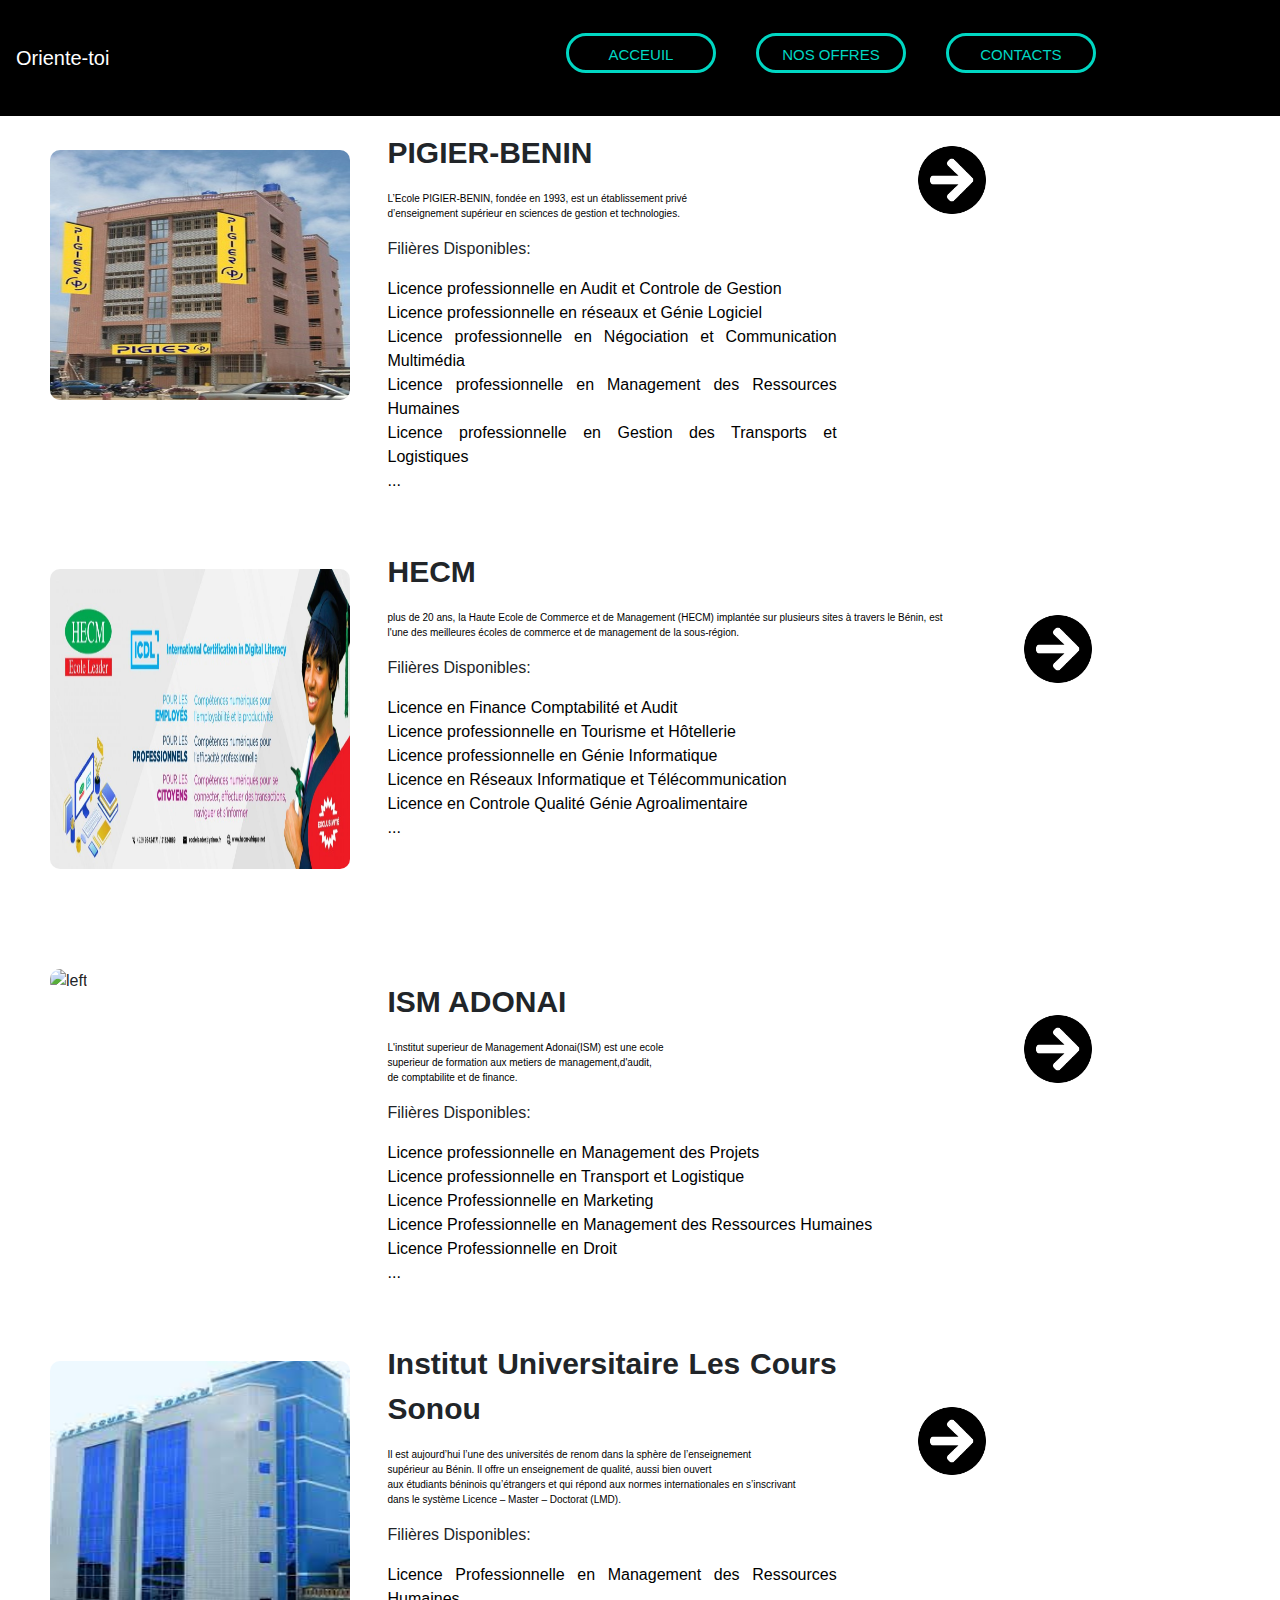
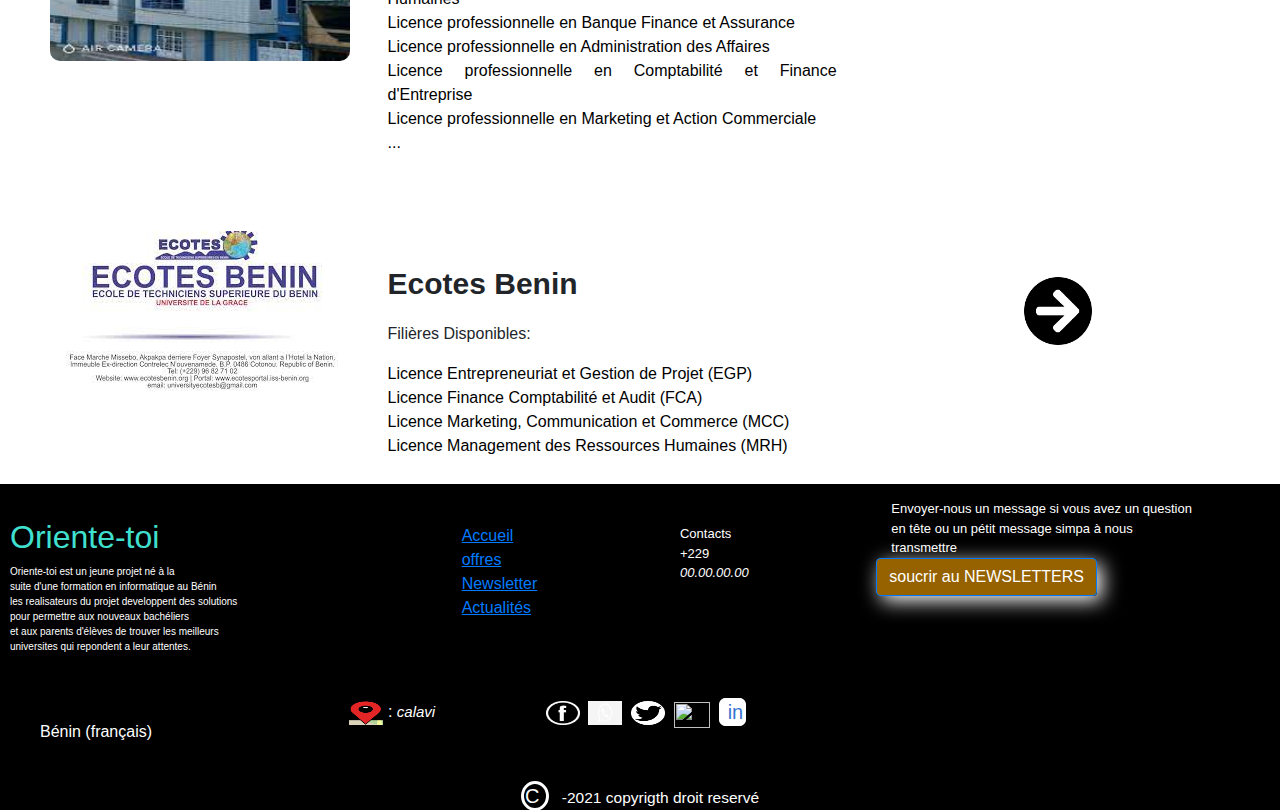
==== etablissement.html @ 5e0b956a "mon groupe" ====
<!DOCTYPE html>
<html lang="en">
<head>
    <meta charset="UTF-8">
    <meta http-equiv="X-UA-Compatible" content="IE=edge">
    <meta name="viewport" content="width=device-width, initial-scale=1.0">
    <link rel="stylesheet" href="etablissement.css">
    <link rel="stylesheet" href="bootstrap-4.3.1-dist/css/bootstrap.css">
    <link rel="stylesheet" href="style.css">
    <link rel="stylesheet" href="popup.css">
    <title>Oriente-toi</title>
</head>
<body>

    <div id="navbar" class="fixed-top">
        <nav class="navbar navbar-expand-md navbar-light">
            <a class="navbar-brand"> Oriente-toi <img src="" alt=""></a>
            <button class="navbar-toggler" type="button"data-toggle="collapse" data-ride="#NavReduit"> 
         <span class="navbar-toggler-icon"></span> 
         </button>
         <div class="collapse navbar-collapse essai" id="NavReduit">
         <ul class="nav">
            
             <li class="list"><a href="index.html" class="button1 button-1"> Acceuil</a> </li>
         <li class="list" >  <a href="index.html#offres" class="button1 button-1"> Nos Offres</a></li> 
         <li class="list">  <a href="#footer" class="button1 button-1">  Contacts</a></li>  
         
         </ul>
             </div>
             </nav>
    </div>



 <div class="PIGIER">
    <div class="row fem">
        <div class="col-3 olut">
            <img src="pigier.jpg" alt="left" class="oiu" height="250px" width="300px">
        </div>
        <div class="col-5 wa"><div class="hjkx">
               <p class="cloi">PIGIER-BENIN</p>
               <p class="moi">L’Ecole PIGIER-BENIN, fondée en 1993,  est un établissement
                privé <br>d’enseignement supérieur en sciences de gestion et technologies.</p>
             <!-- <p class="nala">Ecoles de Techniciens Supérieure du Benin</p>
               <p class="kiol">Institue universitaire de la Gloire</p> --> 
               <p class="d-none d-md-block lulo">Filières Disponibles: </p>
               <p class="d-none d-md-block uio"> Licence professionnelle en Audit et Controle de Gestion<br> 
                Licence professionnelle en réseaux et Génie Logiciel<br> 
                Licence professionnelle en Négociation et Communication Multimédia<br>  
                Licence professionnelle en Management des Ressources Humaines<br>
                Licence professionnelle en Gestion des Transports et Logistiques<br>
            ...</p>
                </div>
             </div>
       <div class="col-1 directionet"><a href="https://pigier-benin.com/"><img src="flèche.png" alt="right" style="width: 70px; height: 70px;"></a></div> 
      <!-- <div class="directione"><a href="hhhhbf">></a></div> --> 
    </div>

</div>



    
 

   <div class="HECM">
   
    <div class="row fem">
        <div class="col-3 olu">
            <img src="hecm1.jpeg" alt="left" class="oiu" width="300px" height="300px">
        </div>
        <div class="col-6 wa"><div class="ghj">
               <p class="cloi">HECM</p>
               <p class="moi"> plus de 20 ans, la Haute Ecole 
                de Commerce et de Management (HECM) implantée sur plusieurs sites à travers le Bénin, est l'une des meilleures
                 écoles de commerce et de management de la sous-région.</p>
             <!-- <p class="nala">Ecoles de Techniciens Supérieure du Benin</p>
               <p class="kiol">Institue universitaire de la Gloire</p> --> 
               <p class="d-none d-md-block lulo">Filières Disponibles: </p>
               <p class="d-none d-md-block uio"> Licence en Finance Comptabilité et Audit<br> 
                Licence professionnelle en Tourisme et Hôtellerie <br> 
                Licence professionnelle en Génie Informatique<br>  
                Licence  en Réseaux Informatique et Télécommunication<br>
                Licence en Controle Qualité Génie Agroalimentaire<br>
            ...</p>
             
        </div> </div>
       <div class="col-1 directione"><a href="https://hecm-afrique.net/"><img src="flèche.png" alt="right" style="width: 70px; height: 70px;"></a></div> 
      <!-- <div class="directione"><a href="hhhhbf">></a></div> --> 
    </div>
 </div>
 <div class="ISM ADONAI">
    <div class="row fem">
        <div class="col-3 olu">
            <img src="bo.jpeg" alt="left" class="oiu" width="300px" height="250px">
        </div>
        <div class="col-lg-6 col-md-5 col-sm-6 wa"><div class="hjkl">
               <p class="cloi">ISM ADONAI</p>
               <p class="moi"> L'institut superieur de Management Adonai(ISM) est une ecole<br> superieur de formation aux metiers de management,d'audit,<br>de comptabilite et de finance.</p>
             <!-- <p class="nala">Ecoles de Techniciens Supérieure du Benin</p>
               <p class="kiol">Institue universitaire de la Gloire</p> --> 
               <p class="d-none d-md-block lulo">Filières Disponibles: </p>
               <p class="d-none d-md-block uio"> Licence professionnelle en Management des Projets<br> 
                    Licence professionnelle en Transport et Logistique <br> 
                    Licence Professionnelle en Marketing <br>  
                    Licence Professionnelle en Management des Ressources Humaines <br>
                Licence Professionnelle en Droit<br>
            ...</p>
             
                </div> </div>
       <div class="col-1 directione"><a href="http://www.ismadonai.net/ism/"><img src="flèche.png" alt="right" style="width: 70px; height: 70px;"></a></div> 
      <!-- <div class="directione"><a href="hhhhbf">></a></div> --> 
    </div>
</div> 


 </div>
 <div class="LCS">
    <div class="row fem">
        <div class="col-3 olu">
            <img src="lcs.jpeg" alt="left" class="oiu" width="300px" height="300px">
        </div>
        <div class="col-5 wa"> <div class="ghj">
               <p class="cloi">Institut Universitaire Les Cours Sonou </p>
               <p class="moi">Il est aujourd’hui l’une des universités de renom dans la sphère de
                l’enseignement<br> supérieur au Bénin. 
                Il offre un enseignement de qualité, aussi bien ouvert<br> aux étudiants béninois qu’étrangers et
                qui répond aux normes internationales en s’inscrivant<br> dans 
                le système Licence – Master – Doctorat (LMD).</p>
             <!-- <p class="nala">Ecoles de Techniciens Supérieure du Benin</p>
               <p class="kiol">Institue universitaire de la Gloire</p> --> 
               <p class="d-none d-md-block lulo">Filières Disponibles: </p>
               <p class="d-none d-md-block uio"> Licence Professionnelle en Management des Ressources Humaines<br> 
                Licence professionnelle en Banque Finance et Assurance<br> 
                Licence professionnelle en Administration des Affaires <br>  
                Licence professionnelle en Comptabilité et Finance d'Entreprise<br>
                Licence professionnelle en Marketing et Action Commerciale<br>
            
            ...</p>
             
                </div> </div>
       <div class="col-1 directione"><a href="https://lescoursonou-university.org/"><img src="flèche.png" alt="right" style="width: 70px; height: 70px;"></a></div> 
      <!-- <div class="directione"><a href="hhhhbf">></a></div> --> 
    </div>
</div> 
     
  
 
 <div class="ECOTES">
     <div class="row fem">
         <div class="col-3 olu">
             <img src="ecotes.jpeg" alt="left" class="oiu">
         </div>
         <div class="col-lg-6 col-md-5 col-sm-6 wa"><div class="hjk">
                <p class="cloi">Ecotes Benin</p> 
                <p class="d-none d-md-block lulo">Filières Disponibles: </p>
                <p class="d-none d-md-block uio"> Licence Entrepreneuriat et Gestion de Projet (EGP)<br> 
                     Licence Finance Comptabilité et Audit (FCA) <br> 
                     Licence Marketing, Communication et Commerce (MCC) <br>  
                     Licence Management des Ressources Humaines (MRH) </p>
              
                    </div> </div>
        <div class="col-1 directione"><a href="https://ecotesbenin.org/"><img src="flèche.png" alt="right" style="width: 70px; height: 70px;"></a></div> 
       <!-- <div class="directione"><a href="hhhhbf">></a></div> --> 
     </div>
 </div> 

 <div id="overlay" class="overlay">

    <div class="modal " >
       <div class="modal-dialog">
                <div class="modal-content" id="shadowbox">
                 <div class="modal-header">
                    <div class="row">
                       <div class="row">
                          <div class="col-12"> <b class="ne">NEWSLETTERS</b></div>
                       </div>
                       <div class="row">
                          <div class="col-12 na  "> Abonnez-vous à notre site pour être toujours au courant de nos actualités, 
                            des offres et des mises à jour sur notre site.</div>
                       </div>
                    </div>
                  
                  </div>
                 <div class="modal-body">
                       <form action="">
                          <label for="">E-mail</label>
                          <input class="nam" type="text" placeholder="Entrer votre e-mail">
                         
                          <br><br>
                          
                          <input class="sub" type="submit" value="S'abonner">
                       </form>
                       </div>
                 <div class="modal-footer">
                   <button id="btnclose" type="button" class="btn btn-secondary ">Non merci!
                   </button>
                       </div>
                </div>
       </div>
    </div>
 </div>

<div id="footer">    
    <footer>
        <div class="row">

            <div class=" col-4 mes">
                <div class="row">
                    <div class="col-12">
                        &nbsp;&nbsp; <br>
                        <h2 class="orien">Oriente-toi</h2>
                            <p class="d-none d-md-block pied1">Oriente-toi est un jeune projet né à la <br> suite d'une formation en informatique au Bénin
                            <br> les realisateurs du projet developpent des solutions <br> pour permettre aux nouveaux bachéliers <br> et aux parents 
                            d'élèves de trouver les  meilleurs <br> universites qui repondent a leur attentes.
                        </p> 
                        </div>
                </div>  
            </div>
            <div class="col-1 ac">
                    <div class="row"> 
                       <div class="col-6 "><a href="index.html"><u> Accueil</u> </a></div>
                    </div>
                    <div class="row">
                        <div class="col-6"><a href="#offres"> <u>offres</u>  </a><br><a href=""><u>Newsletter</u> </a> <br> <a href=""><u>Actualités</u></a> </div>
                    </div>
            </div>
            



            <div class="col-1 ac1">
               
            </div>
           
            <div class="col-2 ac3">
                <div class="row ">
                    <div class="col-7 cnt">Contacts 
                        <br> +229<em> 00.00.00.00</em></div>
                </div>
            </div>
            <div class="col-3 mes1">
                <div class="row">
                    <div class="col-lg-12 siz">
                        Envoyer-nous un message si vous avez un question en tête ou 
                        un pétit message simpa à nous transmettre
                        <div class="row">
                            <button id="btnpopup" type="button" class="btn btn-primary btnpopup" data-toggle="modal" data-target="#popup">
                                soucrir au NEWSLETTERS
                           </button>
                        </div> 
                        
                    </div>
                </div>
            </div>
        </div>
        <div class="row mes2">
            
                <div class="col-3 mes3">Bénin (français)</div>
                <div class="col-2 un"> &nbsp;<img src="tp2.png" alt="" height="24" width="34"> :
                    <h3 class="calavi"> <em>calavi</em></h3></div>
                &nbsp;&nbsp;<div class="col-0.8 un"><img src="facebookb.png" alt="" height="24" width="34"></div>
                &nbsp;&nbsp;<div class="col-0.8 un"><img src="whatb.png" alt="" height="24" width="34"></div>
                &nbsp;&nbsp; <div class="col-0.8 un"><img src="messenb.png" alt="" height="24" width="34"></div>
                &nbsp;&nbsp;<div class="col-0.8 un"><img src="igb.png" alt="" height="26" width="36">&nbsp;&nbsp;<h5 class="in"> in </h5></div>
                 
                </div>
                <div class="deux">
                    <center>
                        <h5 class="c"> C </h5> &nbsp;&nbsp;&nbsp;-2021 copyrigth droit reservé 
                    </center>
                </div>
            </footer>
        </div>

   

<script src="bootstrap-4.3.1-dist/js/jquery-3.6.0.js"></script>
<script src="bootstrap-4.3.1-dist/js/bootstrap.js"></script>
<script src="script.js"></script>
</body>
</html>
---- etablissement.css ----
.cloi{
    font-size: 30px;
    font-weight: bold;
    text-align: justify;
}
.uio{
    text-align: justify;
    color: black;

  
    
}
.fem{
    background-color: white;
    padding: 20px;
}
.lulo{
    text-align: justify;
}
.wa{
    top: 10px;
}
.directione{
top: 75px;
left: 50px;
    
}
.oiu{
    margin: 30px;
    border-radius: 10px;
}

.oi{
    margin: 30px;
}
.yui{
    margin-left: 30px;
    text-align: justify;
}
.cloit{
    margin-left: 30px;
    
}
.roi{
    margin-left: 200px;
}
.femo{
    margin-top: 50px;
}
.moi{
    color: black;
    font-size: 10px;
    text-align: justify;
}
.hjk{
    margin-top: 50px;
    margin-left: 50px;
}
.ghj{
    margin-left: 50px;
}
.hjkl{
    margin-top: 30px;
    margin-left: 50px;
}
.olut{
    margin-top: 100px;
}
.hjkx{
    margin-top: 100px;
    margin-left: 50px;
}
.directionet{
    top: 75px;
left: 50px;
margin-top: 50px;
}
---- style.css ----
.néo{
    background-color:  rgb(240, 236, 223 );
}
.he{
    box-shadow:rgba(180, 176, 176, 0.726) 5px 5px 50px  ;
    padding: 30px;
    margin-left: 2pc;
    font-weight: bold;
    font-size: 30px;  

}
#offres{
    background-color: white;
}
.une{
   
    font-size: 30px;
    font-weight: bold;
 
}
.deux{
   
    font-size: 15.5px;
    font-family: 'Gill Sans', 'Gill Sans MT', Calibri, 'Trebuchet MS', sans-serif;
    font-style: initial;
    text-align: justify;
}
.liste{
    font-size: 20px;
    color: black;
}

.mie{
    margin-left: 20px;
    box-shadow:rgba(180, 176, 176, 0.726) 5px 5px 50px  ;
    background-color: rgb(240, 236, 223);
    padding: 30px;
    color: rgb(2, 2, 2);
    font-weight: bold;
    font-size: 30px;  
}
.nhd{
    color: rgb(0, 0, 0);
    font-size: 15px;
    font-family: 'Gill Sans', 'Gill Sans MT', Calibri, 'Trebuchet MS', sans-serif;
    font-style: initial;
    text-align: justify;
  
}
.bg{
    font-size: 20px;
}
footer
{
    background-color: rgb(0, 0, 0);
    color: white;
}
.mes
{ 
    margin: 10px;
    padding: px;

}
.mes1
{
    margin: 3px;
    padding: 10px;
    top: 2px;

}
.calavi
{
    font-size: 15px;
    display: inline;
}
.mes2
{
   padding: 20px;
    margin:auto;

}
.orien
{
    color: turquoise;
}
.mes3
{
    padding: 20px;   
}
.c
{
border: solid white 3px;
display: inline ;
border-radius: 100%;
padding: 1px;
}
.in
{
    background-color: white;
    color: rgb(55, 117, 209);
    border: solid white 3px;
    display: inline ;
    border-radius: 25%; 


}
.nousc
{

   background-color: rgb(10, 138, 243);
    border-radius: 25px;
    margin-top: 25px; 
;

}
.ac
{
    padding: 20px;
    margin-top: 20px;
}

.ac1
{
    padding: 20px;
    margin-top: 20px;
}

.ac2
{
    padding: 20px;
    margin-top: 20px;
}

.ac3
{
    padding: 20px;
    margin-top: 20px;
}



.conteneur{
    width: 100%;
    height: 500px;
    background-color: rgb(226, 216, 216);
    
  }
  
/*navbar*/

 
 
#navbar{

    background-color:rgb(0, 0, 0);
    color: white;
    list-style-type: none;
   
   
}

.nav{
    padding-top: 20px;
    
   float: right;
}

.essai {
    padding-left: 400px;
}

.list{ 
    padding: 5px;
    float: right;
}
.Search{
    background-color:blue;
    color: white;
    margin-left: 1px; 
    border-radius: 10px;
}


#site-search{
    border-radius: 20px;
    margin-left: 80px;
}
.col{
    float: right;
}

.pied1{
    color: white;
    font-size: 10px;
}
.cnt{
  
    font-size: 13px;
}
.siz{
    font-size: 13px;
}
/* bouton*/

.button-1 {
    background-color: transparent;
    border: 3px solid #00d7c3;
    border-radius: 50px;
    -webkit-transition: all .15s ease-in-out;
    transition: all .15s ease-in-out;
    color: #00d7c3;
  }
  .button-1:hover {
    box-shadow: 0 0 10px 0 #00d7c3 inset, 0 0 20px 2px #00d7c3;
    border: 3px solid #00d7c3;
  }
  /*boutton*/
.button1 {
  width: 150px;
  height: 40px;
  padding-top: 8px;
  
  text-align: center;
  color: #000;
  text-transform: uppercase;
  font-size: 15px;
  font-weight: 500px;
  margin-left: 30px;
  margin-bottom: 30px;
  cursor: pointer;
  display: inline-block;
}

.button-1 {
  background-color: transparent;
  border: 3px solid #00d7c3;
  border-radius: 50px;
  -webkit-transition: all .15s ease-in-out;
  transition: all .15s ease-in-out;
  color: #00d7c3;
}
.button-1:hover {
  box-shadow: 0 0 10px 0 #00d7c3 inset, 0 0 20px 2px #00d7c3;
  border: 3px solid #00d7c3;
}

.button {
	display: block;
  width: 400px;
  max-width: 100%;
  margin: 0 auto;
  margin-bottom: 0;
  overflow: hidden;
  position: relative;
  transform: translatez(0);
  text-decoration: none;
  box-sizing: border-box;
  font-size: 20px;
	font-weight: normal;
	box-shadow: 0 9px 18px rgba(0,0,0,0.2);
}

.instagram {
	text-align: center;
	border-radius: 50px;
  padding: 26px;
  color: white;
  background: #BD3381;
  transition: all 0.2s ease-out 0s;
}

.gradient {
	display: block;
  position: absolute;
  top: 0;
  right: 0;
  width: 100%;
  height: 100%;
  bottom: auto;
  margin: auto;
  z-index: -1;
  background: radial-gradient(90px circle at top center, rgba(238,88,63,.8) 30%, rgba(255,255,255,0));
  transition: all 0s ease-out 0s;
	transform: translatex(-140px);
	animation: 18s linear 0s infinite move;
}

@keyframes move {
	0% {
		transform: translatex(-140px);
	}
	25% {
		transform: translatex(140px);
		opacity: 0.3;
	}
	50% {
		transform: translatex(140px);
		opacity: 1;
		background: radial-gradient(90px circle at bottom center, rgba(238,88,63,.5) 30%, rgba(255,255,255,0));
	}
	75% {
		transform: translatex(-140px);
		opacity: 0.3;
	}
	100% {
		opacity: 1;
		transform: translatex(-140px);
		background: radial-gradient(90px circle at top center, rgba(238,88,63,.5) 30%, rgba(255,255,255,0));
	}
}

#lirelasuite {
    display:none;
    font-size: 15px;
  }
  .te{
      font-size: 10px;
  }

  .neon{position: absolute;
   

    font-size: 55px;
    font-family: Arial, 
        Helvetica, sans-serif;
    background: linear-gradient(
        to right, #f32170, #ff6b08,
         #cf23cf, #eedd44);
    -webkit-text-fill-color: transparent;
    -webkit-background-clip: text;}
/*button{
    display: inline-block;
background-color: #7b38d8;
border-radius: 10px;
border: 4px double #cccccc;
color: #eeeeee;
text-align: center;
font-size: 28px;
padding: 20px;
width: 200px;
-webkit-transition: all 0.5s;
-moz-transition: all 0.5s;
-o-transition: all 0.5s;
transition: all 0.5s;
cursor: pointer;
margin: 5px;
}
button:hover {
    background-color: green;
    }
    
    .wrapper {
        margin: 80px auto;
        text-align: center;
        width: 100%;
        position: relative;
        }
        button {
        padding: 15px 100px;
        margin:10px 4px;
        color: #ffffff;
        font-family: sans-serif;
        text-transform: uppercase;
        text-align: center;
        position: relative;
        text-decoration: none;
        display:inline-block;
        }
        button{
        border:1px solid transparent; 
        -webkit-transition: all 0.4s cubic-bezier(.5, .24, 0, 1);
        transition: all 0.4s cubic-bezier(.5, .24, 0, 1);
        }
        button::before {
        content: '';
        position: absolute;
        left: 0px;
        bottom:0px;
        z-index:-1;
        width: 0%;
        height:1px;
        background: #003177;
        box-shadow: inset 0px 0px 0px #b6cdef;
        display: block;
        -webkit-transition: all 0.4s cubic-bezier(.5, .24, 0, 1);
        transition: all 0.4s cubic-bezier(.5, .24, 0, 1)
        }
        button:hover::before {
        width:100%;
        }
        button::after {
        content: '';
        position: absolute;
        right: 0px;
        top:0px;
        z-index:-1;
        width: 0%;
        height:1px;
        background: #a9c1e8;
        -webkit-transition: all 0.4s cubic-bezier(.7, .25, 0, 1);
        transition: all 0.4s cubic-bezier(.7, .25, 0,1)
        }
        button:hover::after {
        width:100%;
        }
        button:hover{
        border-left:1px solid #b6cdef;
        border-right:1px solid #6098FF;
        }*/
---- popup.css ----
.overlay {
    
    display: none;
    }

.btnpopup{}

    .modal{
    display: block;
    position: relative;
    text-align: center;
    
  }
  
  .modal-dialog .modal-content{
      border-color: rgba(0, 0, 0, 0.815);
    border-width: 2px;
        background:linear-gradient( aqua ,rgba(0, 0, 0, 0.37) ) ;
  }
  #shadowbox{
            
      box-shadow:rgba(0, 0, 0, 0.726) 5px 5px 50px  ;
  }
 
      
  .ne{
      text-align: center;
      margin-left:12pc;
  }
  .na{
      font-size: 13px;
  }
  .btn{
    box-shadow:5px 5px 20px  ;
}
.nam{
    border-: 0px;
   
    
  
}
.sub{
    background: rgba(0, 0, 255, 0.925);
    box-shadow:rgba(7, 7, 7, 0.568) 0.5px 0.5px 5px;
}
.btnpopup{
    
    background: rgba(255, 166, 0, 0.59);
}



/*
.overlay {
  position: fixed;
  left: 0px;
  top:0px;
  background-color: rgba(0,0 ,0 , 0.5);
  width: 100%;
  height: 100%;
  z-index: 20;
  display: none;
  }
.young{
    position: fixed;
    left: 0px;
    top:0px;
    background-color: rgba(0,0 ,0 , 0.5);
    width: 100%;
    height: 100%;
    z-index: 20;
    display: none;
}


.popup{
margin: auto;
margin-top: 10%;
width : 500px;
height: 300px;
background-color: rgb(0, 149, 255);
padding: 1em;
box-shadow: 0 15px 20px rgba(255, 255, 255, 0.664);
border-radius: 5px;
}

.popup1{
  margin: auto;
  margin-top: 10%;
  width : 500px;
  height: 300px;
  background-color: rgb(28, 78, 36);
  padding: 1em;
  box-shadow: 0 15px 20px rgba(255, 255, 255, 0.664);
  border-radius: 5px;
  }

.btnClose {
float: right;
font-size:16pt;
cursor: pointer;
color: rgb(219, 205, 10);
}

.btnPopup{
  /*background-color: orangered;
  cursor: pointer;
  }

.btnPopup:hover{
      background-color: rgba(192, 192, 192, 0.521);
  }
.inazuma{
    cursor: pointer;
    }
.inazuma:hover{
        background-color: rgba(192, 192, 192, 0.521);
    }
.btn{
    background-color: gray;
    color: aqua;
    cursor: pointer;
  }
.jugo{
    background-color: gray;
    color: aqua;
    cursor: pointer;
  }
.fomulaire{
    margin: auto;
  }
  */
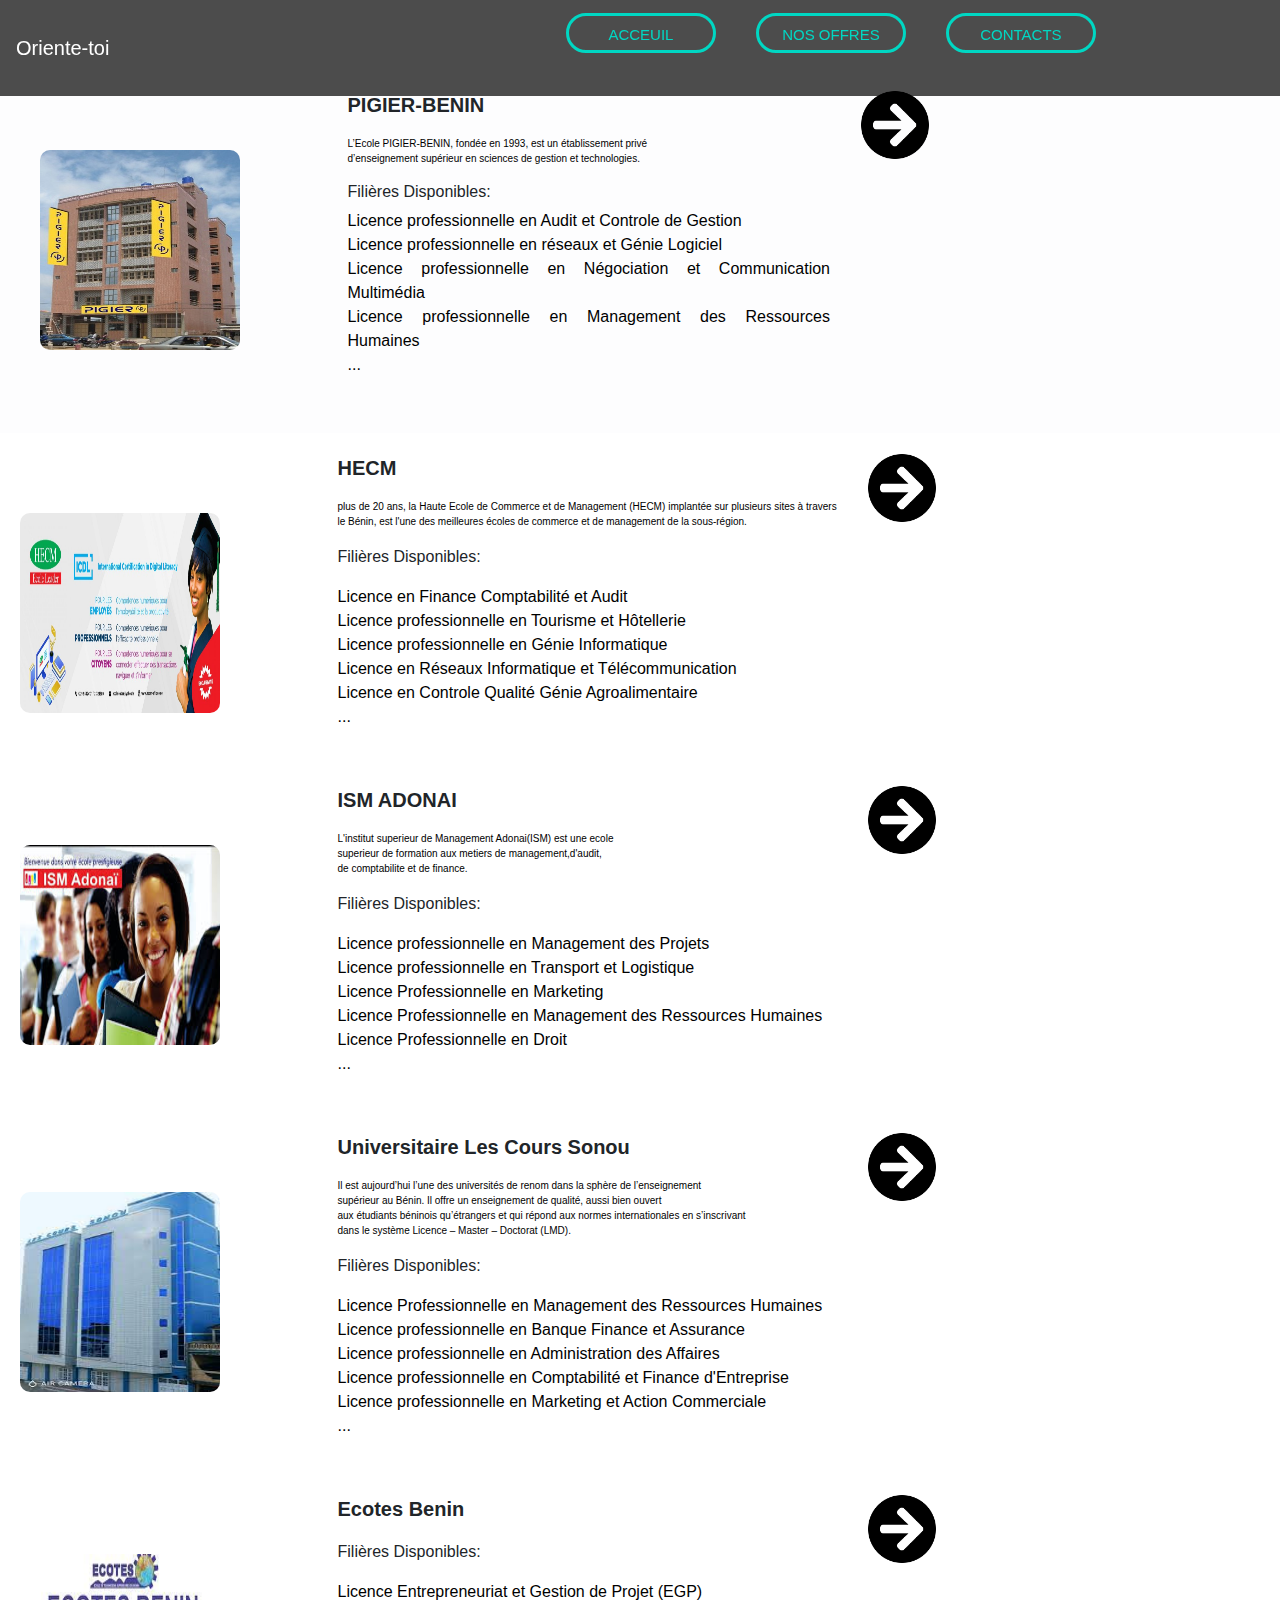
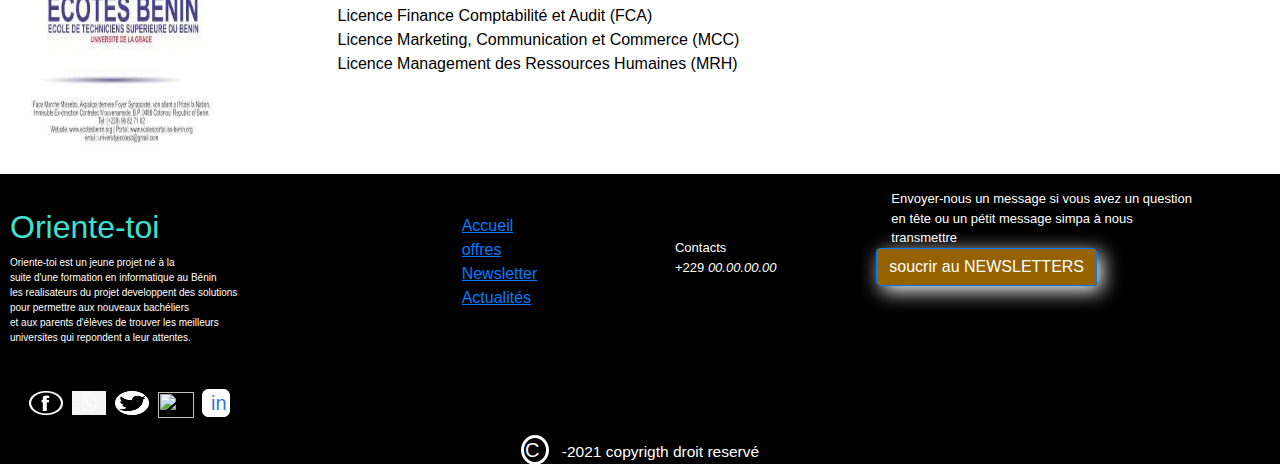
==== commit ccdef5f3: "rendu" ====
--- a/etablissement.html
+++ b/etablissement.html
@@ -33,26 +33,25 @@
 
 
  <div class="PIGIER">
-    <div class="row fem">
-        <div class="col-3 olut">
-            <img src="pigier.jpg" alt="left" class="oiu" height="250px" width="300px">
-        </div>
-        <div class="col-5 wa"><div class="hjkx">
+    <div class="row yoyo">
+        <div class="col-lg-3 olut">
+            <img src="pigier.jpg" alt="left" class="oiu" height="200px" width="200px">
+        </div>
+        <div class="col-lg-5"><div class="">
                <p class="cloi">PIGIER-BENIN</p>
-               <p class="moi">L’Ecole PIGIER-BENIN, fondée en 1993,  est un établissement
+               <p class="d-none d-sm-block moi">L’Ecole PIGIER-BENIN, fondée en 1993,  est un établissement
                 privé <br>d’enseignement supérieur en sciences de gestion et technologies.</p>
              <!-- <p class="nala">Ecoles de Techniciens Supérieure du Benin</p>
                <p class="kiol">Institue universitaire de la Gloire</p> --> 
-               <p class="d-none d-md-block lulo">Filières Disponibles: </p>
+               <h6 class="d-none d-md-block lulo">Filières Disponibles: </h6>
                <p class="d-none d-md-block uio"> Licence professionnelle en Audit et Controle de Gestion<br> 
                 Licence professionnelle en réseaux et Génie Logiciel<br> 
                 Licence professionnelle en Négociation et Communication Multimédia<br>  
                 Licence professionnelle en Management des Ressources Humaines<br>
-                Licence professionnelle en Gestion des Transports et Logistiques<br>
             ...</p>
                 </div>
              </div>
-       <div class="col-1 directionet"><a href="https://pigier-benin.com/"><img src="flèche.png" alt="right" style="width: 70px; height: 70px;"></a></div> 
+       <div class="col-1"><a href="https://pigier-benin.com/"><img src="flèche.png" alt="right" style="width: 70px; height: 70px;"></a></div> 
       <!-- <div class="directione"><a href="hhhhbf">></a></div> --> 
     </div>
 
@@ -66,12 +65,12 @@
    <div class="HECM">
    
     <div class="row fem">
-        <div class="col-3 olu">
-            <img src="hecm1.jpeg" alt="left" class="oiu" width="300px" height="300px">
-        </div>
-        <div class="col-6 wa"><div class="ghj">
+        <div class="col-3 olut">
+            <img src="hecm1.jpeg" alt="left" class="oiu" width="200px" height="200px">
+        </div>
+        <div class="col-lg-5"><div class="">
                <p class="cloi">HECM</p>
-               <p class="moi"> plus de 20 ans, la Haute Ecole 
+               <p class="d-none d-sm-block moi"> plus de 20 ans, la Haute Ecole 
                 de Commerce et de Management (HECM) implantée sur plusieurs sites à travers le Bénin, est l'une des meilleures
                  écoles de commerce et de management de la sous-région.</p>
              <!-- <p class="nala">Ecoles de Techniciens Supérieure du Benin</p>
@@ -85,18 +84,18 @@
             ...</p>
              
         </div> </div>
-       <div class="col-1 directione"><a href="https://hecm-afrique.net/"><img src="flèche.png" alt="right" style="width: 70px; height: 70px;"></a></div> 
+       <div class="col-1"><a href="https://hecm-afrique.net/"><img src="flèche.png" alt="right" style="width: 70px; height: 70px;"></a></div> 
       <!-- <div class="directione"><a href="hhhhbf">></a></div> --> 
     </div>
  </div>
  <div class="ISM ADONAI">
     <div class="row fem">
-        <div class="col-3 olu">
-            <img src="bo.jpeg" alt="left" class="oiu" width="300px" height="250px">
-        </div>
-        <div class="col-lg-6 col-md-5 col-sm-6 wa"><div class="hjkl">
+        <div class="col-3 olut">
+            <img src="bo.jpeg" alt="left" class="oiu" width="200px" height="200px">
+        </div>
+        <div class="col-lg-5"><div class="">
                <p class="cloi">ISM ADONAI</p>
-               <p class="moi"> L'institut superieur de Management Adonai(ISM) est une ecole<br> superieur de formation aux metiers de management,d'audit,<br>de comptabilite et de finance.</p>
+               <p class="d-none d-sm-block moi"> L'institut superieur de Management Adonai(ISM) est une ecole<br> superieur de formation aux metiers de management,d'audit,<br>de comptabilite et de finance.</p>
              <!-- <p class="nala">Ecoles de Techniciens Supérieure du Benin</p>
                <p class="kiol">Institue universitaire de la Gloire</p> --> 
                <p class="d-none d-md-block lulo">Filières Disponibles: </p>
@@ -108,7 +107,7 @@
             ...</p>
              
                 </div> </div>
-       <div class="col-1 directione"><a href="http://www.ismadonai.net/ism/"><img src="flèche.png" alt="right" style="width: 70px; height: 70px;"></a></div> 
+       <div class="col-1"><a href="http://www.ismadonai.net/ism/"><img src="flèche.png" alt="right" style="width: 70px; height: 70px;"></a></div> 
       <!-- <div class="directione"><a href="hhhhbf">></a></div> --> 
     </div>
 </div> 
@@ -117,12 +116,12 @@
  </div>
  <div class="LCS">
     <div class="row fem">
-        <div class="col-3 olu">
-            <img src="lcs.jpeg" alt="left" class="oiu" width="300px" height="300px">
-        </div>
-        <div class="col-5 wa"> <div class="ghj">
-               <p class="cloi">Institut Universitaire Les Cours Sonou </p>
-               <p class="moi">Il est aujourd’hui l’une des universités de renom dans la sphère de
+        <div class="col-3 olut">
+            <img src="lcs.jpeg" alt="left" class="oiu" width="200px" height="200px">
+        </div>
+        <div class="col-lg-5"> <div class="">
+               <p class="cloi">Universitaire Les Cours Sonou </p>
+               <p class="d-none d-sm-block moi">Il est aujourd’hui l’une des universités de renom dans la sphère de
                 l’enseignement<br> supérieur au Bénin. 
                 Il offre un enseignement de qualité, aussi bien ouvert<br> aux étudiants béninois qu’étrangers et
                 qui répond aux normes internationales en s’inscrivant<br> dans 
@@ -139,7 +138,7 @@
             ...</p>
              
                 </div> </div>
-       <div class="col-1 directione"><a href="https://lescoursonou-university.org/"><img src="flèche.png" alt="right" style="width: 70px; height: 70px;"></a></div> 
+       <div class="col-1"><a href="https://lescoursonou-university.org/"><img src="flèche.png" alt="right" style="width: 70px; height: 70px;"></a></div> 
       <!-- <div class="directione"><a href="hhhhbf">></a></div> --> 
     </div>
 </div> 
@@ -148,10 +147,10 @@
  
  <div class="ECOTES">
      <div class="row fem">
-         <div class="col-3 olu">
-             <img src="ecotes.jpeg" alt="left" class="oiu">
+         <div class="col-3 olut">
+             <img src="ecotes.jpeg" alt="left" class="oiu" width="200px" height="200px">
          </div>
-         <div class="col-lg-6 col-md-5 col-sm-6 wa"><div class="hjk">
+         <div class="col-lg-5"><div class="">
                 <p class="cloi">Ecotes Benin</p> 
                 <p class="d-none d-md-block lulo">Filières Disponibles: </p>
                 <p class="d-none d-md-block uio"> Licence Entrepreneuriat et Gestion de Projet (EGP)<br> 
@@ -160,7 +159,7 @@
                      Licence Management des Ressources Humaines (MRH) </p>
               
                     </div> </div>
-        <div class="col-1 directione"><a href="https://ecotesbenin.org/"><img src="flèche.png" alt="right" style="width: 70px; height: 70px;"></a></div> 
+        <div class="col-1"><a href="https://ecotesbenin.org/"><img src="flèche.png" alt="right" style="width: 70px; height: 70px;"></a></div> 
        <!-- <div class="directione"><a href="hhhhbf">></a></div> --> 
      </div>
  </div> 
@@ -205,42 +204,27 @@
     <footer>
         <div class="row">
 
-            <div class=" col-4 mes">
-                <div class="row">
-                    <div class="col-12">
+            <div class="col-lg-4 col-md-12 mes">
                         &nbsp;&nbsp; <br>
                         <h2 class="orien">Oriente-toi</h2>
                             <p class="d-none d-md-block pied1">Oriente-toi est un jeune projet né à la <br> suite d'une formation en informatique au Bénin
                             <br> les realisateurs du projet developpent des solutions <br> pour permettre aux nouveaux bachéliers <br> et aux parents 
                             d'élèves de trouver les  meilleurs <br> universites qui repondent a leur attentes.
                         </p> 
-                        </div>
-                </div>  
             </div>
-            <div class="col-1 ac">
+            <div class="col-lg-4 col-md-5 ac">
                     <div class="row"> 
                        <div class="col-6 "><a href="index.html"><u> Accueil</u> </a></div>
                     </div>
                     <div class="row">
                         <div class="col-6"><a href="#offres"> <u>offres</u>  </a><br><a href=""><u>Newsletter</u> </a> <br> <a href=""><u>Actualités</u></a> </div>
-                    </div>
-            </div>
-            
-
-
-
-            <div class="col-1 ac1">
-               
-            </div>
-           
-            <div class="col-2 ac3">
-                <div class="row ">
-                    <div class="col-7 cnt">Contacts 
-                        <br> +229<em> 00.00.00.00</em></div>
-                </div>
+                        <div class="col-5 cnt">Contacts 
+                            <br> +229<em> 00.00.00.00</em></div>
+                    </div>
+                    
             </div>
             <div class="col-3 mes1">
-                <div class="row">
+                <div class="row d-none d-md-block">
                     <div class="col-lg-12 siz">
                         Envoyer-nous un message si vous avez un question en tête ou 
                         un pétit message simpa à nous transmettre
@@ -255,10 +239,8 @@
             </div>
         </div>
         <div class="row mes2">
-            
-                <div class="col-3 mes3">Bénin (français)</div>
-                <div class="col-2 un"> &nbsp;<img src="tp2.png" alt="" height="24" width="34"> :
-                    <h3 class="calavi"> <em>calavi</em></h3></div>
+                <!--<div class="col-2 un"> &nbsp;<img src="tp2.png" alt="" height="24" width="34"> :
+                    <h3 class="calavi"> <em>calavi</em></h3></div>-->
                 &nbsp;&nbsp;<div class="col-0.8 un"><img src="facebookb.png" alt="" height="24" width="34"></div>
                 &nbsp;&nbsp;<div class="col-0.8 un"><img src="whatb.png" alt="" height="24" width="34"></div>
                 &nbsp;&nbsp; <div class="col-0.8 un"><img src="messenb.png" alt="" height="24" width="34"></div>
--- a/etablissement.css
+++ b/etablissement.css
@@ -1,9 +1,16 @@
 
 .cloi{
-    font-size: 30px;
+    font-size: 20px;
     font-weight: bold;
     text-align: justify;
 }
+
+.yoyo{
+    background-color: rgba(247, 247, 252, 0.308);
+    padding: 40px;
+    margin-top: 50px;
+}
+
 .uio{
     text-align: justify;
     color: black;
@@ -27,7 +34,7 @@
     
 }
 .oiu{
-    margin: 30px;
+    /*margin: 30px;*/
     border-radius: 10px;
 }
 
@@ -65,10 +72,10 @@
     margin-left: 50px;
 }
 .olut{
-    margin-top: 100px;
+    margin-top: 60px;
 }
 .hjkx{
-    margin-top: 100px;
+    margin-top: 50px;
     margin-left: 50px;
 }
 .directionet{
--- a/style.css
+++ b/style.css
@@ -1,10 +1,15 @@
+
+#hero{
+    width: 100%;
+}
+
 .néo{
     background-color:  rgb(240, 236, 223 );
 }
 .he{
     box-shadow:rgba(180, 176, 176, 0.726) 5px 5px 50px  ;
-    padding: 30px;
-    margin-left: 2pc;
+    padding: 10px;
+    margin: auto;
     font-weight: bold;
     font-size: 30px;  
 
@@ -31,10 +36,10 @@
 }
 
 .mie{
-    margin-left: 20px;
+    margin: auto;
     box-shadow:rgba(180, 176, 176, 0.726) 5px 5px 50px  ;
     background-color: rgb(240, 236, 223);
-    padding: 30px;
+    padding: 10px;
     color: rgb(2, 2, 2);
     font-weight: bold;
     font-size: 30px;  
@@ -152,16 +157,14 @@
  
 #navbar{
 
-    background-color:rgb(0, 0, 0);
+    background-color:rgba(0, 0, 0, 0.7);
     color: white;
     list-style-type: none;
    
    
 }
 
-.nav{
-    padding-top: 20px;
-    
+.nav{    
    float: right;
 }
 
@@ -246,7 +249,7 @@
 
 .button {
 	display: block;
-  width: 400px;
+  width: 200px;
   max-width: 100%;
   margin: 0 auto;
   margin-bottom: 0;
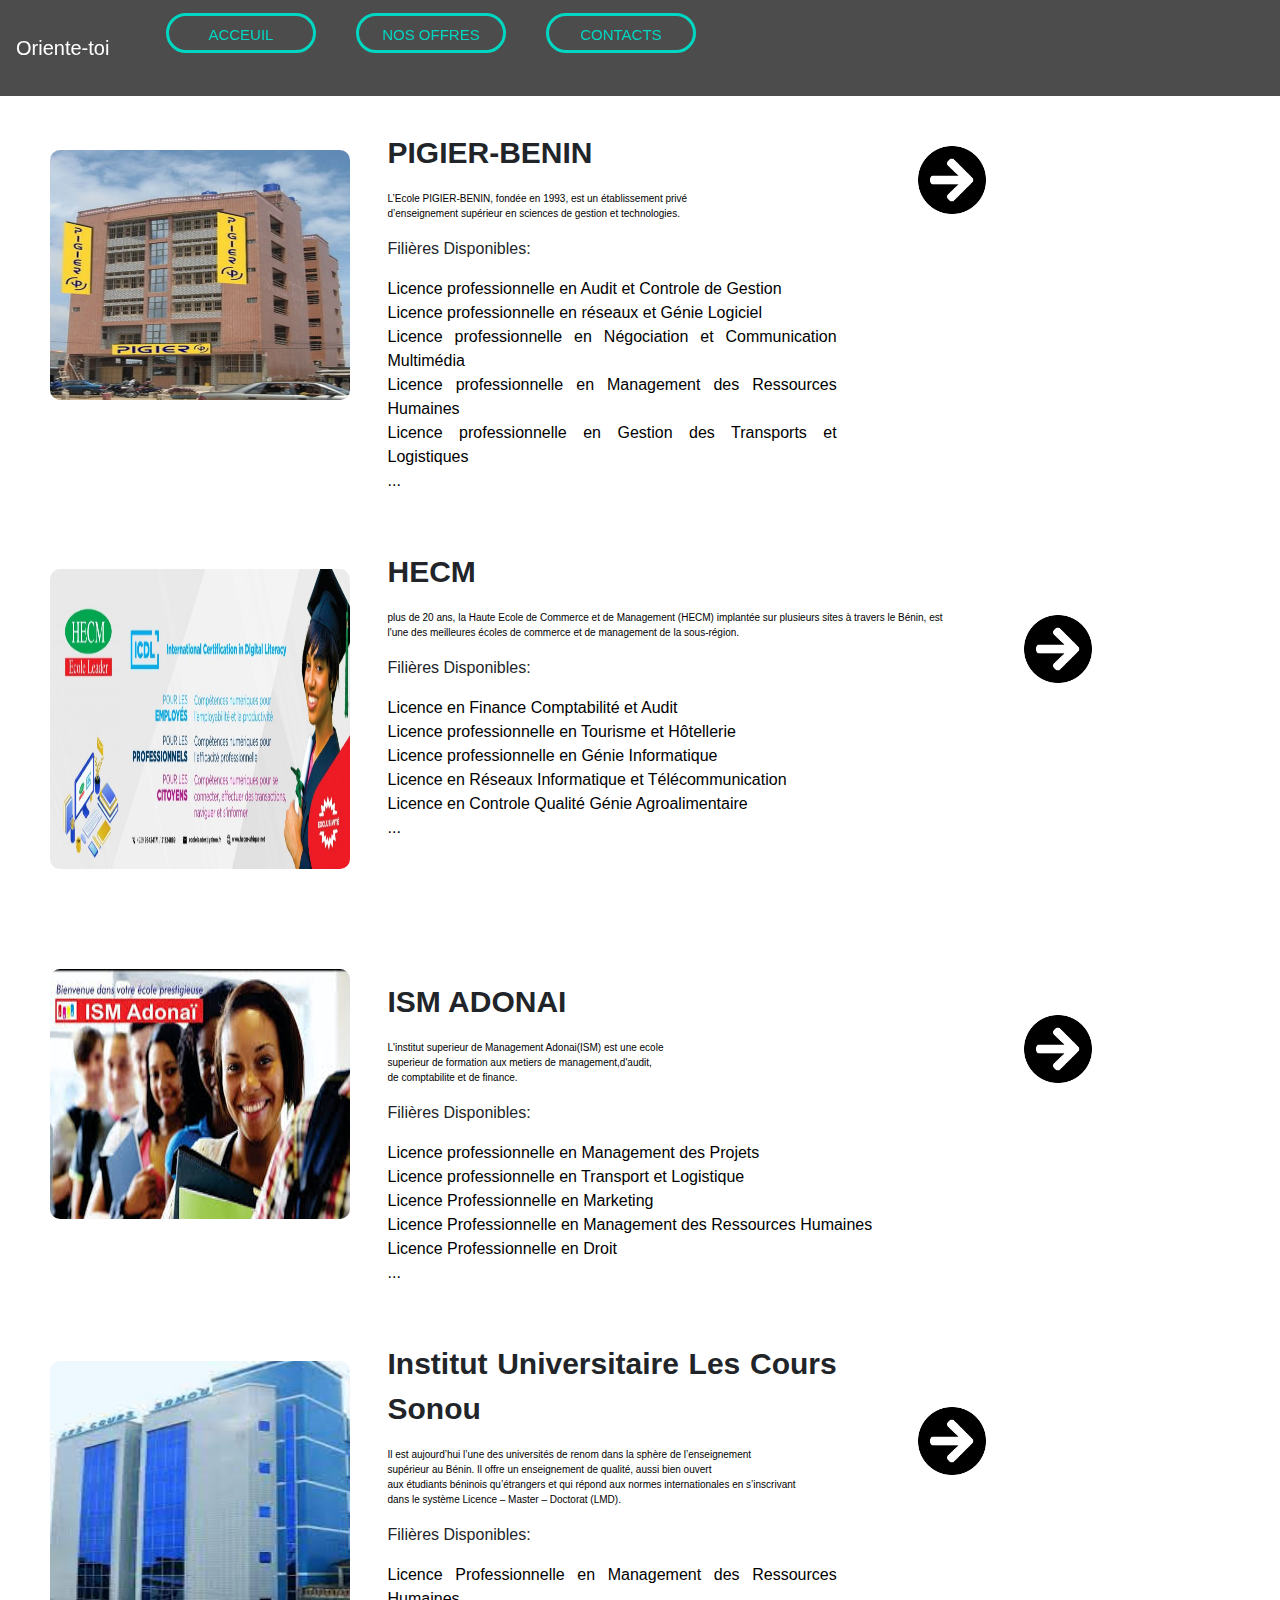
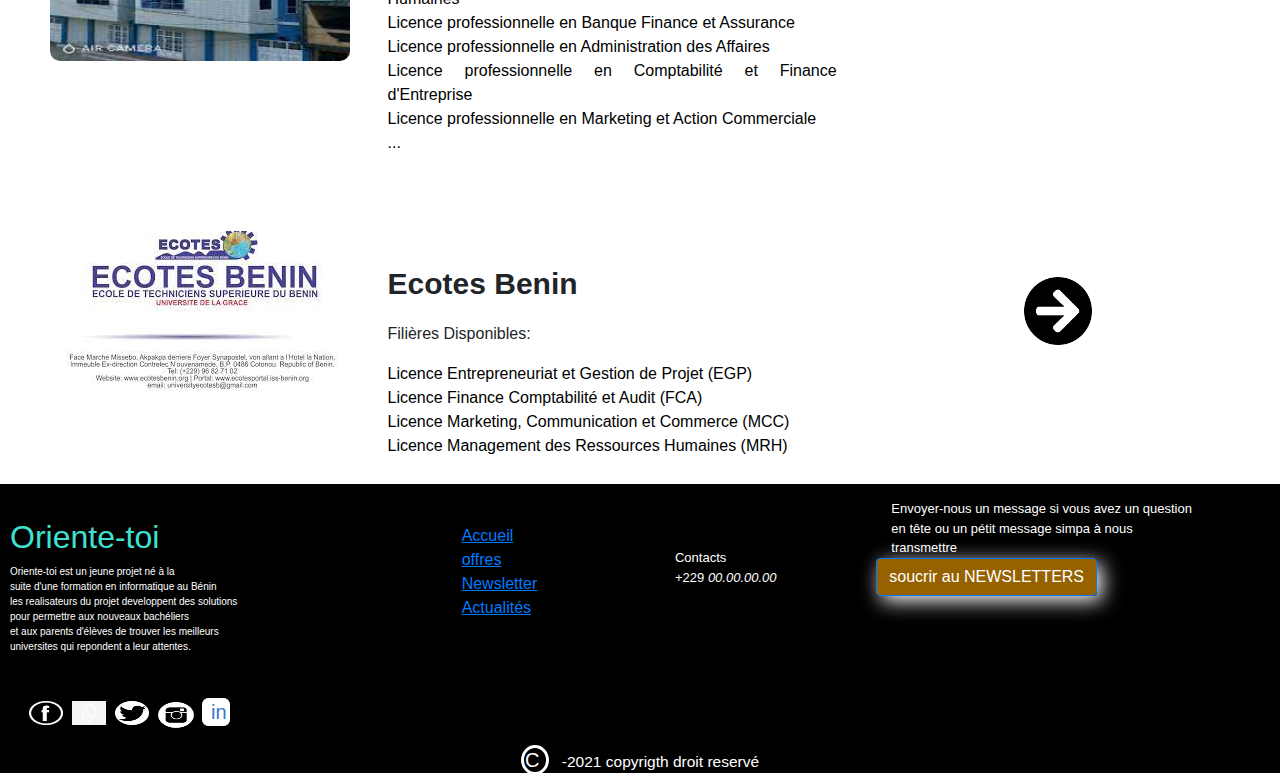
==== commit d952e194: "Repush" ====
--- a/etablissement.html
+++ b/etablissement.html
@@ -33,25 +33,26 @@
 
 
  <div class="PIGIER">
-    <div class="row yoyo">
-        <div class="col-lg-3 olut">
-            <img src="pigier.jpg" alt="left" class="oiu" height="200px" width="200px">
-        </div>
-        <div class="col-lg-5"><div class="">
+    <div class="row fem">
+        <div class="col-3 olut">
+            <img src="pigier.jpg" alt="left" class="oiu" height="250px" width="300px">
+        </div>
+        <div class="col-5 wa"><div class="hjkx">
                <p class="cloi">PIGIER-BENIN</p>
-               <p class="d-none d-sm-block moi">L’Ecole PIGIER-BENIN, fondée en 1993,  est un établissement
+               <p class="moi">L’Ecole PIGIER-BENIN, fondée en 1993,  est un établissement
                 privé <br>d’enseignement supérieur en sciences de gestion et technologies.</p>
              <!-- <p class="nala">Ecoles de Techniciens Supérieure du Benin</p>
                <p class="kiol">Institue universitaire de la Gloire</p> --> 
-               <h6 class="d-none d-md-block lulo">Filières Disponibles: </h6>
+               <p class="d-none d-md-block lulo">Filières Disponibles: </p>
                <p class="d-none d-md-block uio"> Licence professionnelle en Audit et Controle de Gestion<br> 
                 Licence professionnelle en réseaux et Génie Logiciel<br> 
                 Licence professionnelle en Négociation et Communication Multimédia<br>  
                 Licence professionnelle en Management des Ressources Humaines<br>
+                Licence professionnelle en Gestion des Transports et Logistiques<br>
             ...</p>
                 </div>
              </div>
-       <div class="col-1"><a href="https://pigier-benin.com/"><img src="flèche.png" alt="right" style="width: 70px; height: 70px;"></a></div> 
+       <div class="col-1 directionet"><a href="https://pigier-benin.com/"><img src="flèche.png" alt="right" style="width: 70px; height: 70px;"></a></div> 
       <!-- <div class="directione"><a href="hhhhbf">></a></div> --> 
     </div>
 
@@ -65,12 +66,12 @@
    <div class="HECM">
    
     <div class="row fem">
-        <div class="col-3 olut">
-            <img src="hecm1.jpeg" alt="left" class="oiu" width="200px" height="200px">
-        </div>
-        <div class="col-lg-5"><div class="">
+        <div class="col-3 olu">
+            <img src="hecm1.jpeg" alt="left" class="oiu" width="300px" height="300px">
+        </div>
+        <div class="col-6 wa"><div class="ghj">
                <p class="cloi">HECM</p>
-               <p class="d-none d-sm-block moi"> plus de 20 ans, la Haute Ecole 
+               <p class="moi"> plus de 20 ans, la Haute Ecole 
                 de Commerce et de Management (HECM) implantée sur plusieurs sites à travers le Bénin, est l'une des meilleures
                  écoles de commerce et de management de la sous-région.</p>
              <!-- <p class="nala">Ecoles de Techniciens Supérieure du Benin</p>
@@ -84,18 +85,18 @@
             ...</p>
              
         </div> </div>
-       <div class="col-1"><a href="https://hecm-afrique.net/"><img src="flèche.png" alt="right" style="width: 70px; height: 70px;"></a></div> 
+       <div class="col-1 directione"><a href="https://hecm-afrique.net/"><img src="flèche.png" alt="right" style="width: 70px; height: 70px;"></a></div> 
       <!-- <div class="directione"><a href="hhhhbf">></a></div> --> 
     </div>
  </div>
  <div class="ISM ADONAI">
     <div class="row fem">
-        <div class="col-3 olut">
-            <img src="bo.jpeg" alt="left" class="oiu" width="200px" height="200px">
-        </div>
-        <div class="col-lg-5"><div class="">
+        <div class="col-3 olu">
+            <img src="bo.jpeg" alt="left" class="oiu" width="300px" height="250px">
+        </div>
+        <div class="col-lg-6 col-md-5 col-sm-6 wa"><div class="hjkl">
                <p class="cloi">ISM ADONAI</p>
-               <p class="d-none d-sm-block moi"> L'institut superieur de Management Adonai(ISM) est une ecole<br> superieur de formation aux metiers de management,d'audit,<br>de comptabilite et de finance.</p>
+               <p class="moi"> L'institut superieur de Management Adonai(ISM) est une ecole<br> superieur de formation aux metiers de management,d'audit,<br>de comptabilite et de finance.</p>
              <!-- <p class="nala">Ecoles de Techniciens Supérieure du Benin</p>
                <p class="kiol">Institue universitaire de la Gloire</p> --> 
                <p class="d-none d-md-block lulo">Filières Disponibles: </p>
@@ -107,7 +108,7 @@
             ...</p>
              
                 </div> </div>
-       <div class="col-1"><a href="http://www.ismadonai.net/ism/"><img src="flèche.png" alt="right" style="width: 70px; height: 70px;"></a></div> 
+       <div class="col-1 directione"><a href="http://www.ismadonai.net/ism/"><img src="flèche.png" alt="right" style="width: 70px; height: 70px;"></a></div> 
       <!-- <div class="directione"><a href="hhhhbf">></a></div> --> 
     </div>
 </div> 
@@ -116,12 +117,12 @@
  </div>
  <div class="LCS">
     <div class="row fem">
-        <div class="col-3 olut">
-            <img src="lcs.jpeg" alt="left" class="oiu" width="200px" height="200px">
-        </div>
-        <div class="col-lg-5"> <div class="">
-               <p class="cloi">Universitaire Les Cours Sonou </p>
-               <p class="d-none d-sm-block moi">Il est aujourd’hui l’une des universités de renom dans la sphère de
+        <div class="col-3 olu">
+            <img src="lcs.jpeg" alt="left" class="oiu" width="300px" height="300px">
+        </div>
+        <div class="col-5 wa"> <div class="ghj">
+               <p class="cloi">Institut Universitaire Les Cours Sonou </p>
+               <p class="moi">Il est aujourd’hui l’une des universités de renom dans la sphère de
                 l’enseignement<br> supérieur au Bénin. 
                 Il offre un enseignement de qualité, aussi bien ouvert<br> aux étudiants béninois qu’étrangers et
                 qui répond aux normes internationales en s’inscrivant<br> dans 
@@ -138,7 +139,7 @@
             ...</p>
              
                 </div> </div>
-       <div class="col-1"><a href="https://lescoursonou-university.org/"><img src="flèche.png" alt="right" style="width: 70px; height: 70px;"></a></div> 
+       <div class="col-1 directione"><a href="https://lescoursonou-university.org/"><img src="flèche.png" alt="right" style="width: 70px; height: 70px;"></a></div> 
       <!-- <div class="directione"><a href="hhhhbf">></a></div> --> 
     </div>
 </div> 
@@ -147,10 +148,10 @@
  
  <div class="ECOTES">
      <div class="row fem">
-         <div class="col-3 olut">
-             <img src="ecotes.jpeg" alt="left" class="oiu" width="200px" height="200px">
+         <div class="col-3 olu">
+             <img src="ecotes.jpeg" alt="left" class="oiu">
          </div>
-         <div class="col-lg-5"><div class="">
+         <div class="col-lg-6 col-md-5 col-sm-6 wa"><div class="hjk">
                 <p class="cloi">Ecotes Benin</p> 
                 <p class="d-none d-md-block lulo">Filières Disponibles: </p>
                 <p class="d-none d-md-block uio"> Licence Entrepreneuriat et Gestion de Projet (EGP)<br> 
@@ -159,7 +160,7 @@
                      Licence Management des Ressources Humaines (MRH) </p>
               
                     </div> </div>
-        <div class="col-1"><a href="https://ecotesbenin.org/"><img src="flèche.png" alt="right" style="width: 70px; height: 70px;"></a></div> 
+        <div class="col-1 directione"><a href="https://ecotesbenin.org/"><img src="flèche.png" alt="right" style="width: 70px; height: 70px;"></a></div> 
        <!-- <div class="directione"><a href="hhhhbf">></a></div> --> 
      </div>
  </div> 
--- a/etablissement.css
+++ b/etablissement.css
@@ -1,16 +1,9 @@
 
 .cloi{
-    font-size: 20px;
+    font-size: 30px;
     font-weight: bold;
     text-align: justify;
 }
-
-.yoyo{
-    background-color: rgba(247, 247, 252, 0.308);
-    padding: 40px;
-    margin-top: 50px;
-}
-
 .uio{
     text-align: justify;
     color: black;
@@ -34,7 +27,7 @@
     
 }
 .oiu{
-    /*margin: 30px;*/
+    margin: 30px;
     border-radius: 10px;
 }
 
@@ -72,10 +65,10 @@
     margin-left: 50px;
 }
 .olut{
-    margin-top: 60px;
+    margin-top: 100px;
 }
 .hjkx{
-    margin-top: 50px;
+    margin-top: 100px;
     margin-left: 50px;
 }
 .directionet{
--- a/style.css
+++ b/style.css
@@ -169,7 +169,7 @@
 }
 
 .essai {
-    padding-left: 400px;
+    padding-left: auto;
 }
 
 .list{ 
